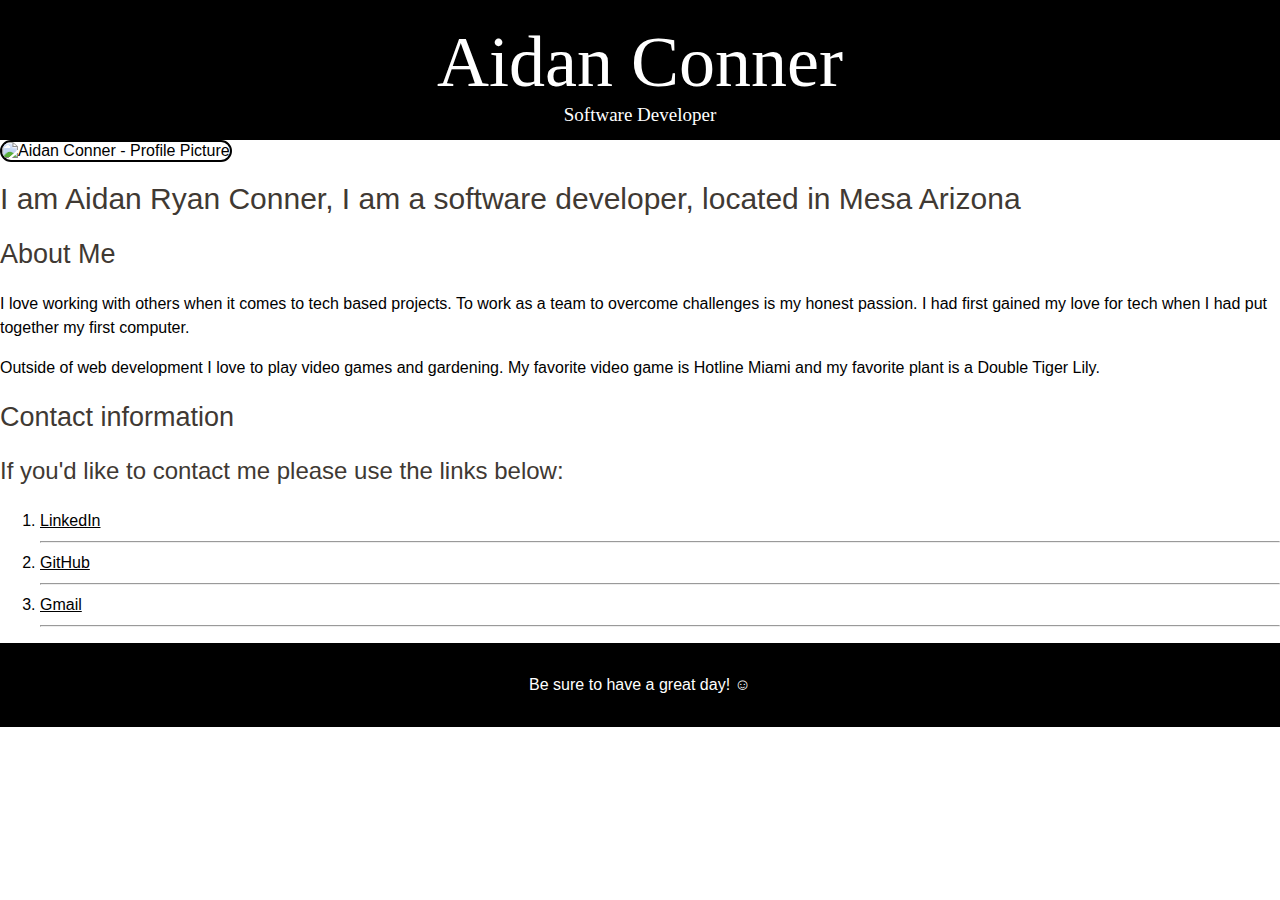
==== index.html @ 98edebbc "Add files via upload" ====
<!DOCTYPE html>
<html>
  <head>
    <!-- URL -->
    <meta charset="utf-8">
     <meta name="viewport" content="width=device-width">
     <title>Aidan Conners Portfolio</title>
     <link href="style.css" rel="stylesheet" type="text/css" />
  </head>

 <header>
      <div>
        <!-- Top label-->
        <div class="logo">Aidan Conner</div>
         <h2>Software Developer</h2>
      </div>
 </header>

  <body>
    <section>
      <main>
        <div>
        <!--- intro to me with pic -->
      <img src="images/top/Profile.jpg" alt="Aidan Conner - Profile Picture">
      <h1> I am Aidan Ryan Conner, I am a software developer, located in Mesa Arizona</h1>
      <h2> About Me</h2> 
        </div>
  </main>
 <articale>
   <div>
   <!---- about me -->
    <p> I love working with others when it comes to tech based projects. To work as a team to overcome challenges is my honest passion. I had first gained my love for tech when I had put together my first computer.</p>
    <p> Outside of web development I love to play video games and gardening. My favorite video game is Hotline Miami and my favorite plant is a Double Tiger Lily.</p>
    </div>
  </articale>
  <!-- My contact info listed-->
        <div>
      <section id="contact">
        <h2 class="border-top">Contact information</h2>
        <h3> If you'd like to contact me please use the links below: </h3>
        <ol>
          <li>
            <a href="https://www.linkedin.com/in/aidan-conner-527575225/">LinkedIn</a>
          </li>
          <hr>
          <li>
             <a href="https://https://github.com/AidanConner">GitHub</a>
          </li>
          <hr>
          <li> <a href="www.sizzucashy@gmail.com">Gmail<a/>
            </li>
            <hr>
        </ol>
        </section>
        </div>
    </main>
<!-- What is gonna be at the bottom as a foot note -->

    <footer>
      <div>
      <p>Be sure to have a great day! ☺</p>
      </div>
    </footer>
    
    <script src="script.js"></script>
</body>

</html>
---- style.css ----
/* ==== text ====*/
body {
  margin: 0;
  font-family: Arieal, sans-serif;
}

header {
	height: 140px;
	background-color: black;
}

/* -------   ------- */

img { 
  width: 12%;	
  border-radius: 50px;
  border: 2px solid black;
} 


 .logo{
  font-family: Arieal, cursive;
  font-size: 72px;
  color: white;
  text-align: center;
  letter-spacing: -3;
  margin: 0;
  padding: 21px 0 0 0;
}


header h2 {
	font-family: Arieal, serif;
	color: white;
	margin: 0px;
	font-size: 19px;
	text-align: center;
}
/*=== For the nice message at the end ===*/
footer {
	background-color: black;
}
/*===========================*/

section {
  text-align: left

}

/* ====  text ==== */

h1, h2, h3 {
  font-family: Arieal, sans-serif;
	color: #403933;
  text-align: left;
  font-weight: 500;
}

h1 { font-size: 30px; }
h2 { font-size: 27px; }
h3 { font-size: 24px; }

p, li {
 font-family: Arieal, sans-serif;
 line-height: 1.5em;
 margin-bottom: 0;
}

/*=== links and their properties ===*/
a:link { color: black; }
a:visited { color: black; }
a:hover { color: grey; }
a:active { color: grey; }
a:hover {
	text-decoration: highlight;	
}

footer p {
	color: #fff;	
	text-align: center;
  padding: 30px;
  margin: 0;
}


.border-top {
  text-align: left
}
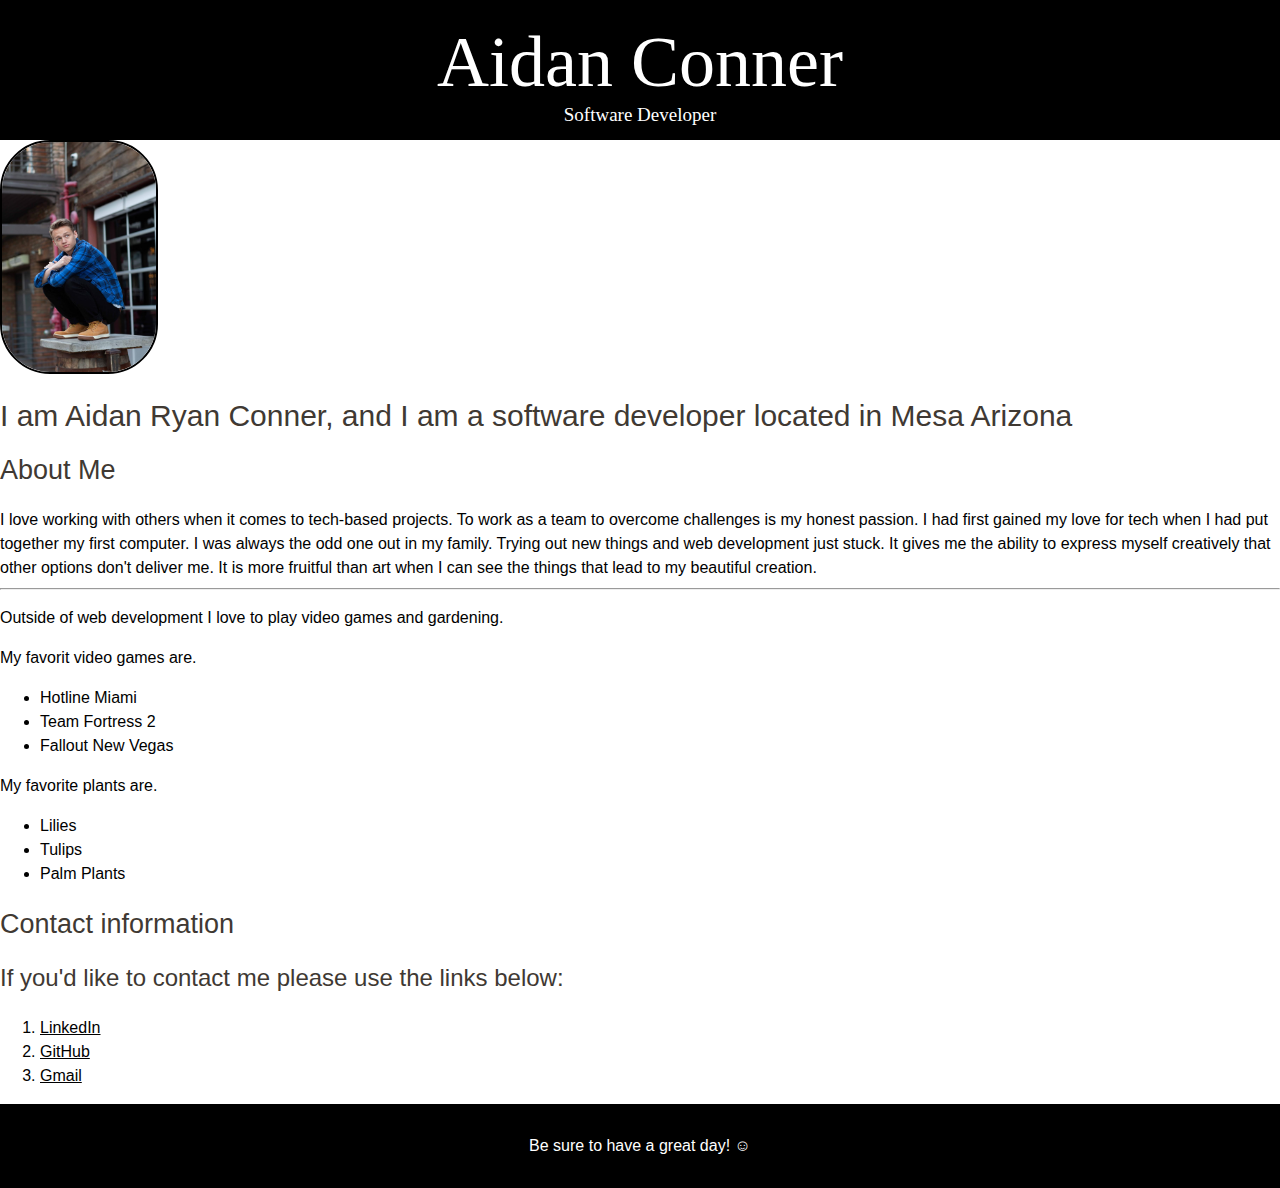
==== commit e3320e3a: "Add files via upload" ====
--- a/index.html
+++ b/index.html
@@ -1,5 +1,5 @@
  <!DOCTYPE html>
-<html>
+<html lang="en">
   <head>
     <!-- URL -->
     <meta charset="utf-8">
@@ -17,20 +17,33 @@
  </header>
 
   <body>
-    <section>
       <main>
+        <section>
         <div>
         <!--- intro to me with pic -->
       <img src="images/top/Profile.jpg" alt="Aidan Conner - Profile Picture">
-      <h1> I am Aidan Ryan Conner, I am a software developer, located in Mesa Arizona</h1>
+      <h1> I am Aidan Ryan Conner, and I am a software developer located in Mesa Arizona</h1>
       <h2> About Me</h2> 
         </div>
   </main>
  <articale>
    <div>
-   <!---- about me -->
-    <p> I love working with others when it comes to tech based projects. To work as a team to overcome challenges is my honest passion. I had first gained my love for tech when I had put together my first computer.</p>
-    <p> Outside of web development I love to play video games and gardening. My favorite video game is Hotline Miami and my favorite plant is a Double Tiger Lily.</p>
+   <!--about me -->
+    <p> I love working with others when it comes to tech-based projects. To work as a team to overcome challenges is my honest passion. I had first gained my love for tech when I had put together my first computer. I was always the odd one out in my family. Trying out new things and web development just stuck. It gives me the ability to express myself creatively that other options don't deliver me. It is more fruitful than art when I can see the things that lead to my beautiful creation.</p>
+    <hr>
+    <p> Outside of web development I love to play video games and gardening.</p>
+    <p> My favorit video games are.</p>
+    <ul>
+      <li> Hotline Miami </li>
+      <li> Team Fortress 2 </li>
+      <li> Fallout New Vegas </li>
+    </ul>
+    <p> My favorite plants are. </p>
+    <ul>
+      <li> Lilies </li>
+      <li> Tulips </li>
+      <li> Palm Plants </li>
+    </ul>
     </div>
   </articale>
   <!-- My contact info listed-->
@@ -42,14 +55,11 @@
           <li>
             <a href="https://www.linkedin.com/in/aidan-conner-527575225/">LinkedIn</a>
           </li>
-          <hr>
           <li>
-             <a href="https://https://github.com/AidanConner">GitHub</a>
+             <a href="https://github.com/AidanConner">GitHub</a>
           </li>
-          <hr>
-          <li> <a href="www.sizzucashy@gmail.com">Gmail<a/>
+          <li> <a href="www.sizzucashy@gmail.com">Gmail</a>
             </li>
-            <hr>
         </ol>
         </section>
         </div>
